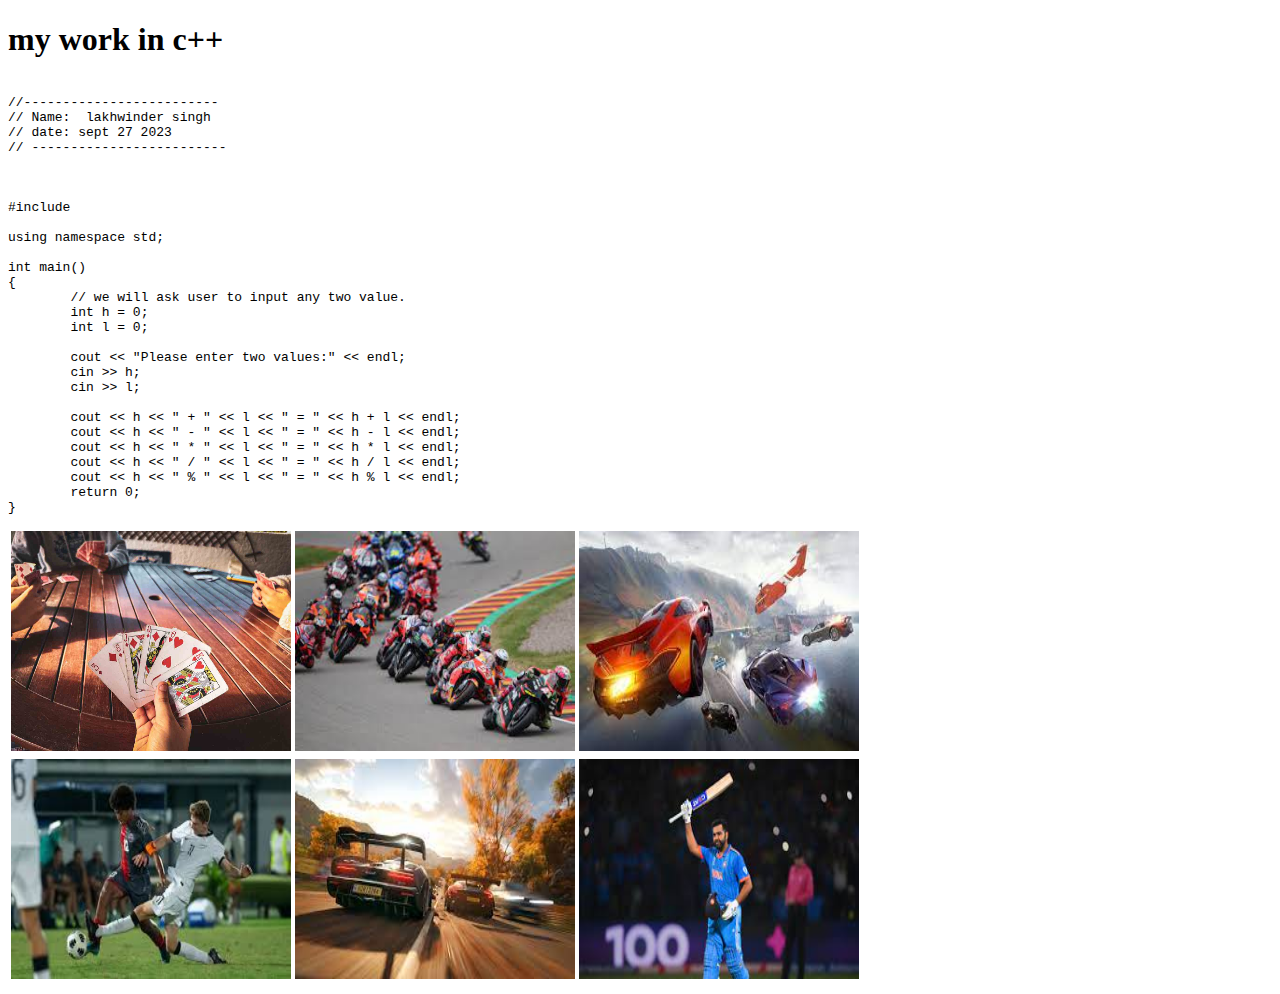
==== portfolio.html @ 36c80c58 "Add files via upload" ====
<!DOCTYPE html>
<html>
<head>
    <meta charset="UTF-8" />
    <title>portfolio</title>
	<link rel="stylesheet" href="css/style.css"
</head>
<body>
    <h1>my work in c++ </h1>
 <pre> 
//-------------------------
// Name:  lakhwinder singh
// date: sept 27 2023
// -------------------------



#include <iostream>

using namespace std;

int main()
{
	// we will ask user to input any two value.
	int h = 0;
	int l = 0;

	cout << "Please enter two values:" << endl;
	cin >> h;
	cin >> l;

	cout << h << " + " << l << " = " << h + l << endl;
	cout << h << " - " << l << " = " << h - l << endl;
	cout << h << " * " << l << " = " << h * l << endl;
	cout << h << " / " << l << " = " << h / l << endl;
	cout << h << " % " << l << " = " << h % l << endl;
	return 0;
} 
</pre>

<table>
<tr>
<td><img src="img.jpg" width="280" height="220" alt="img"></td>
<td><img src="img.jpeg" width="280" height="220" alt="img."></td>
<td><img src="img (2).jpeg" width="280" height="220" alt="img (2)"></td>
</tr>

<tr>
	<td><img src="img (3).jpeg" width="280" height="220" alt="img (3)"></td>
	<td><img src="img (4).jpeg" width="280" height="220" alt="img (4)"></td>
	<td><img src="img (5).jpeg" width="280" height="220" alt="img (5)"></td>
	</tr>

</table>
</body>
</html>
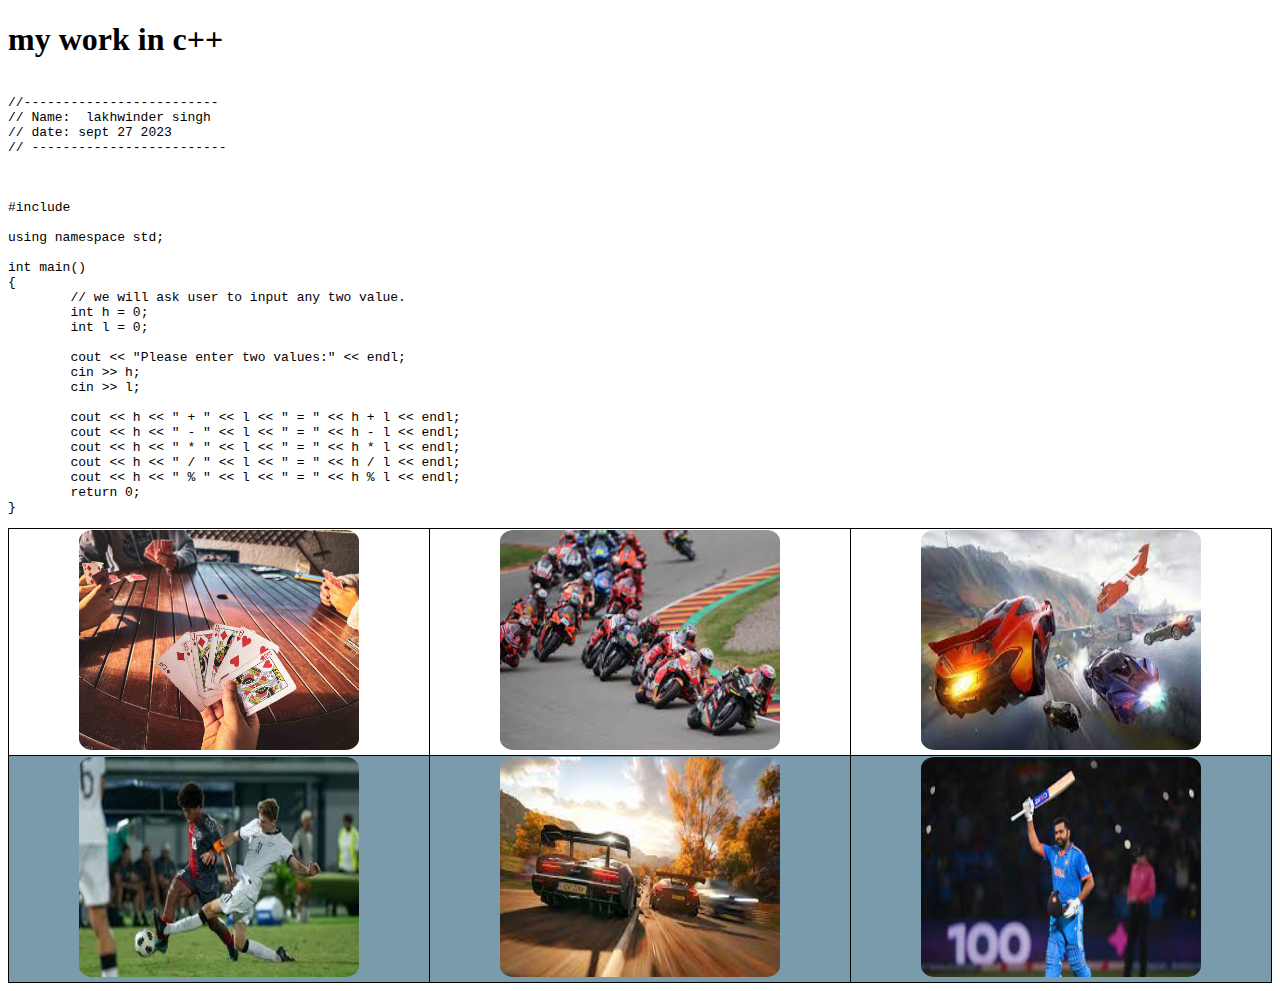
==== commit 72dd2ab8: "Update portfolio.html" ====
--- a/portfolio.html
+++ b/portfolio.html
@@ -3,7 +3,7 @@
 <head>
     <meta charset="UTF-8" />
     <title>portfolio</title>
-	<link rel="stylesheet" href="css/style.css"
+	<link rel="stylesheet" href="style.css"
 </head>
 <body>
     <h1>my work in c++ </h1>
@@ -53,4 +53,4 @@
 
 </table>
 </body>
-</html>+</html>
--- a/style.css
+++ b/style.css
@@ -0,0 +1,56 @@
+
+table, th, td {
+    border: 1px solid black;
+    }
+    table{
+        border-collapse:collapse;
+        width:100%; 
+    height: 400px
+        }
+    table {
+         border: 1px solid black;}
+         /*th { height: 70px;} */
+            tr { height: 70px;}
+            td {text-align: center;
+            height:40 px;
+        vertical-align:bottom; 
+    }
+       td:hover, tr:hover {
+            background-color: rgb(75, 74, 76);
+        }
+        tr:nth-child(even) {
+            background-color: #7a9bab;
+        }
+    
+     .professional {
+     background-color: rgb(131, 169, 110);
+     border: 1px black solid;
+    } 
+    
+    .mid {
+        margin-left: 20%;
+            }
+
+    .personal {
+    background-color: blanchedalmond;
+    border: 1px black solid;
+    }
+
+    
+#personal, contact {
+        background-color: rgb(242, 152, 18);
+        border: 1px black solid;
+        }
+        
+ hr {
+            background-color: green;
+            width: 100;
+            height: 5px; }
+
+ img {border-radius: 5%;}
+        
+        
+    
+    
+    
+     